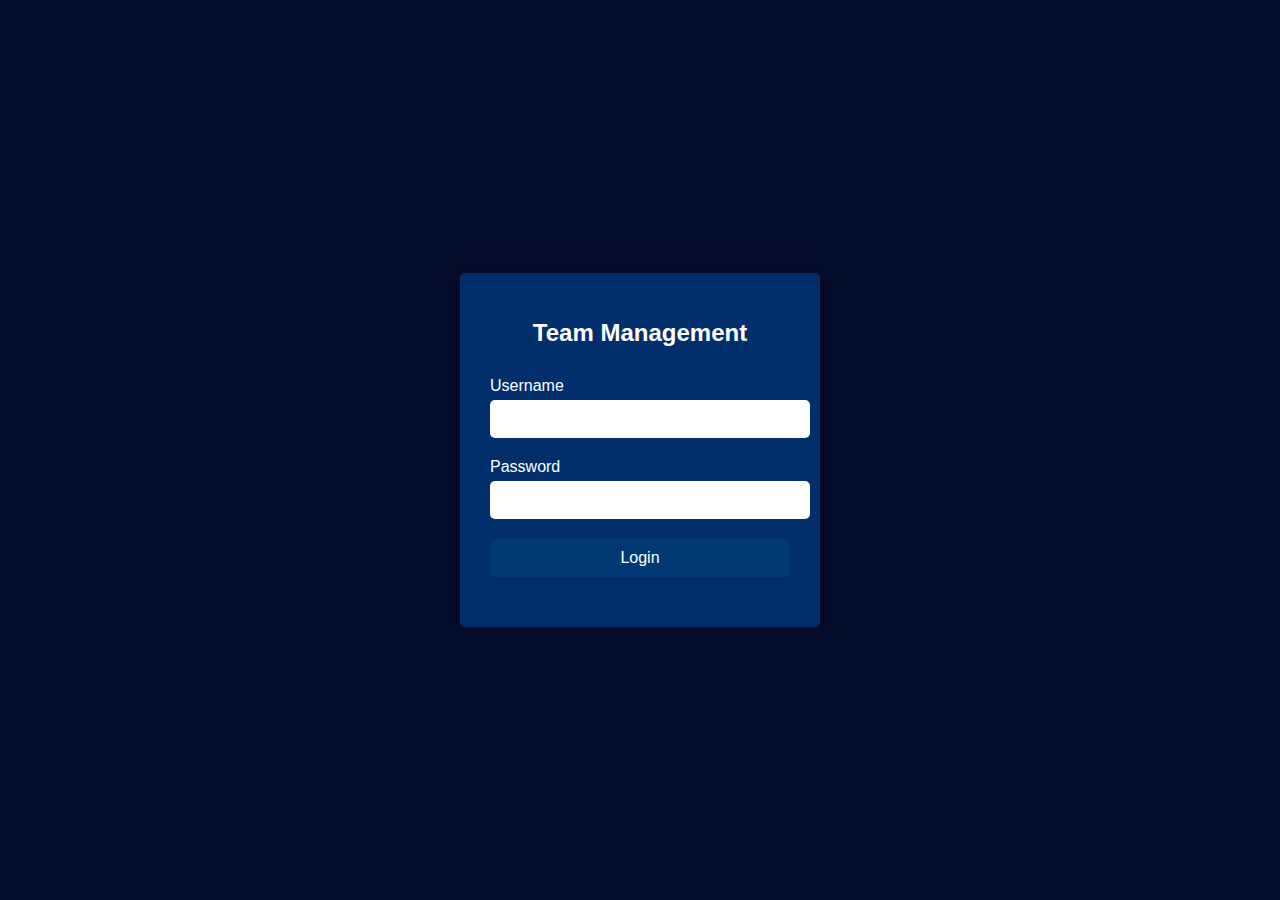
==== src/frontend/index.html @ 2401f1ce "Add files via upload" ====
<!DOCTYPE html>
<html>
<head>
    <title>Team Management</title>
    <link rel="stylesheet" href="style.css">
</head>
<body>
    <div class="container">
        <h1>Team Management</h1>
        <form>
            <div class="form-group">
                <label for="username">Username</label>
                <input type="text" id="username" name="username" required>
            </div>
            <div class="form-group">
                <label for="password">Password</label>
                <input type="password" id="password" name="password" required>
            </div>
            <div class="form-group">
                <input type="submit" value="Login">
            </div>
        </form>
    </div>
</body>
</html>
---- src/frontend/style.css ----
body {
    background-color: #050c29;
    color: #fff;
    font-family: 'Roboto', sans-serif;
    display: flex;
    justify-content: center;
    align-items: center;
    height: 100vh;
    margin: 0;
}

.container {
    width: 300px;
    padding: 30px;
    background-color: #002f6c;
    border-radius: 5px;
    box-shadow: 0px 0px 10px rgba(0, 0, 0, 0.3);
}

h1 {
    font-size: 24px;
    margin-bottom: 30px;
    text-align: center;
    color: #fff;
}

.form-group {
    margin-bottom: 20px;
}

.form-group label {
    display: block;
    font-size: 16px;
    margin-bottom: 5px;
    color: #fff;
}

.form-group input[type="text"],
.form-group input[type="password"] {
    width: 100%;
    padding: 10px;
    font-size: 16px;
    border-radius: 5px;
    border: none;
}

.form-group input[type="submit"] {
    background-color: #003973;
    color: #fff;
    padding: 10px 20px;
    font-size: 16px;
    border-radius: 5px;
    border: none;
    cursor: pointer;
    width: 100%;
}

.form-group input[type="submit"]:hover {
    background-color: #002a5f;
}
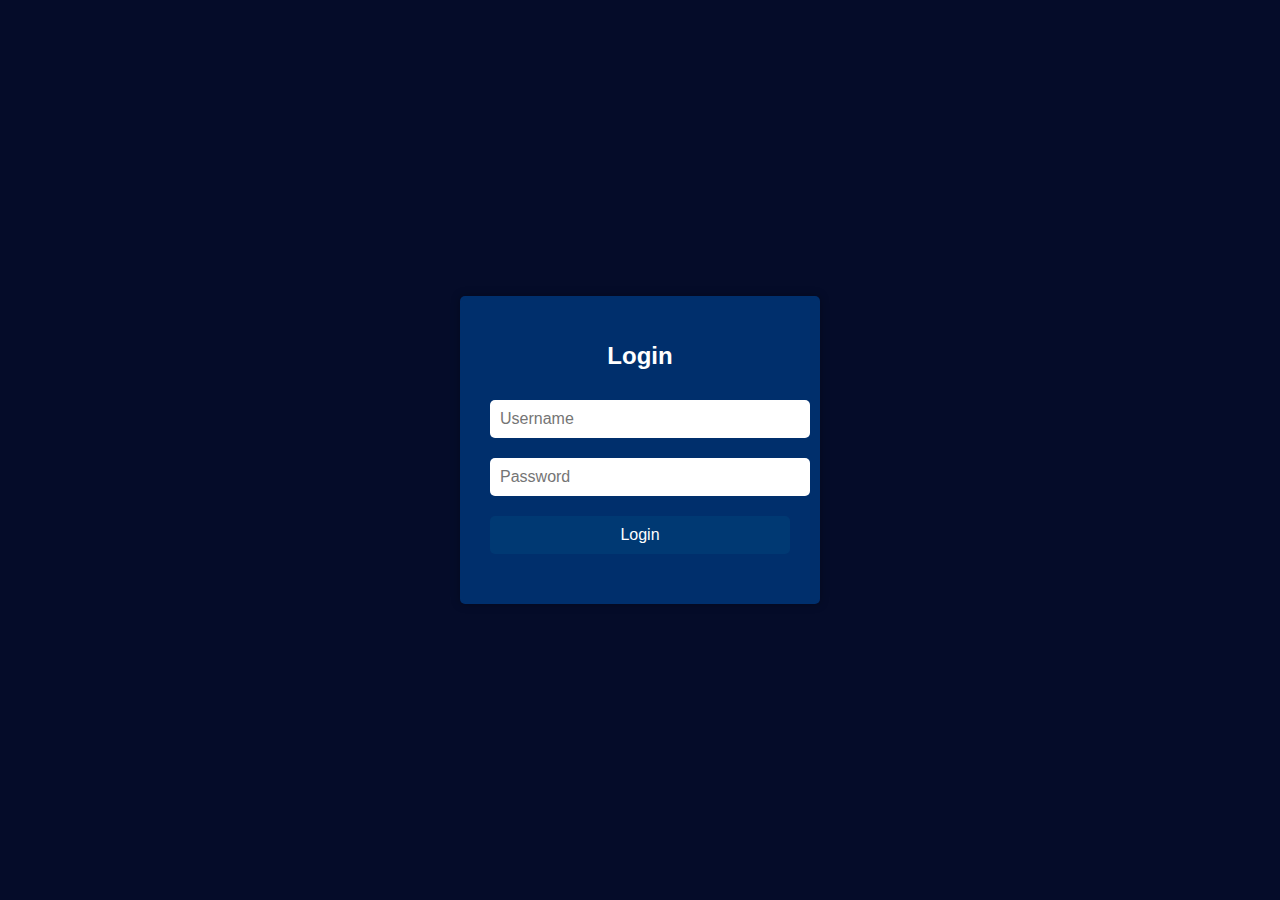
==== commit 14285cdf: "Update index.html" ====
--- a/src/frontend/index.html
+++ b/src/frontend/index.html
@@ -6,15 +6,13 @@
 </head>
 <body>
     <div class="container">
-        <h1>Team Management</h1>
+        <h1>Login</h1>
         <form>
             <div class="form-group">
-                <label for="username">Username</label>
-                <input type="text" id="username" name="username" required>
+                <input type="text" id="username" name="username" placeholder="Username" required>
             </div>
             <div class="form-group">
-                <label for="password">Password</label>
-                <input type="password" id="password" name="password" required>
+                <input type="password" id="password" name="password" placeholder="Password" required>
             </div>
             <div class="form-group">
                 <input type="submit" value="Login">
